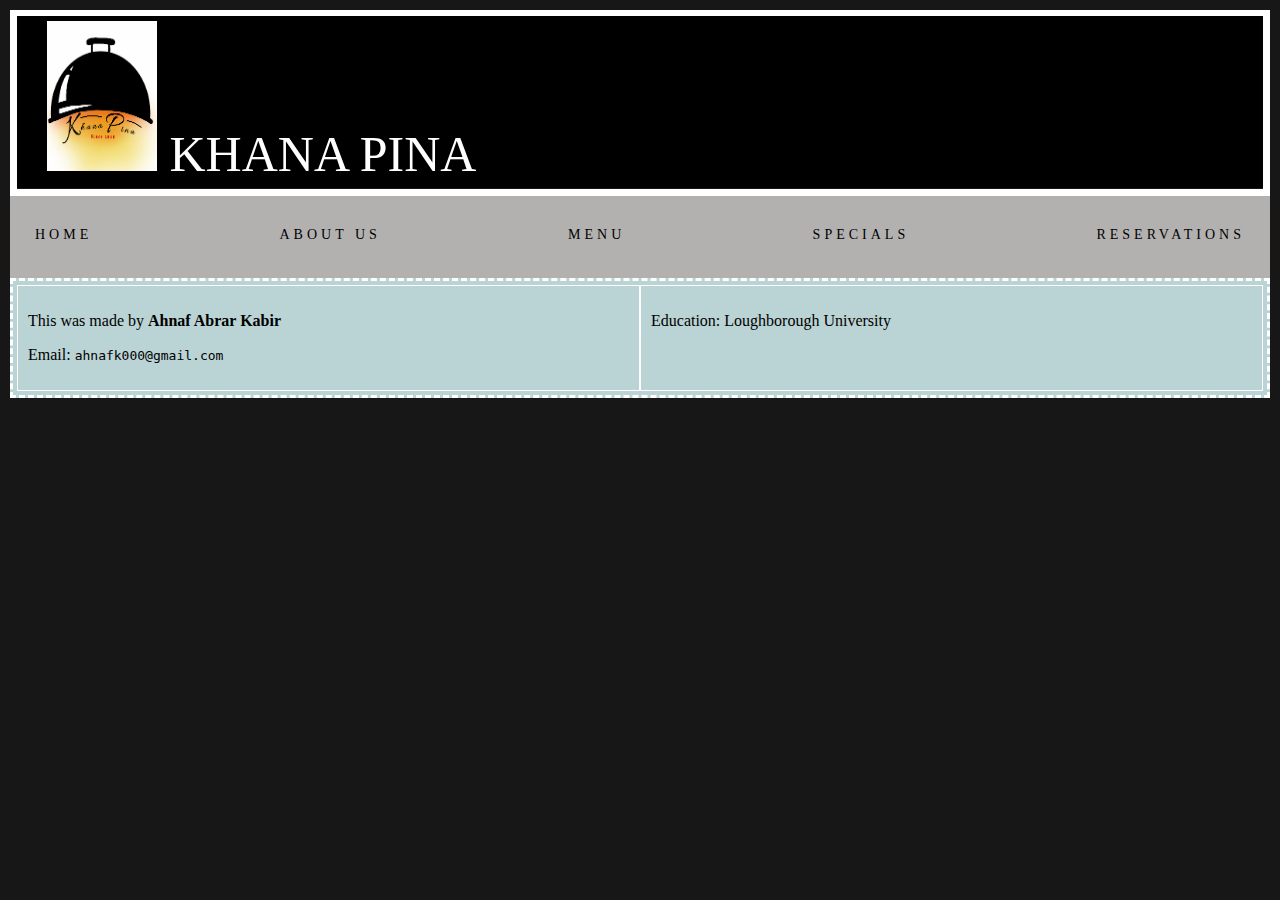
==== about-us.html @ 428b1e8a "Add files via upload" ====
<!DOCTYPE html>
<html lang ="en-US">
    <head>
        <meta charset="utf-8">
        <title>About Us</title>

        <link rel = stylesheet href="css/header-footer.css">
        <link rel = stylesheet href="css/common.css">
    </head>
    <body>

        <header>
            <div class = headerCard >
                <h1>
                    <img src="images/output-onlinepngtools.png" >
                     Khana Pina
                </h1>

            </div>
            <div class=nav-bar >
                <p><a href="index.html">Home</a></p>
                <p><a href="about-us.html">About Us</a></p>
                <p><a href="menu.html">Menu</a></p>
                <p><a href="specials.html">Specials</a></p>
                <p><a href="booking.html">Reservations</a></p>
            </div>
        </header>

        <footer>
            <div >
                <p>This was made by <strong>Ahnaf Abrar Kabir</strong></p>
                <p>Email: <code>ahnafk000@gmail.com</code></p>
            </div>
            <div>
                <p>Education: Loughborough University</p>
            </div>
        </footer>

    </body>
</html>
---- css/header-footer.css ----
.headerCard{
    display: flex;
    justify-content: center;
    align: center;

}

h1{

    position: relative;
    width: 100%;
    display: inline-block;
    top: -1px;
    margin: 0;
    padding: 5px 30px;
    line-height: 58px;
    color: #fff;
    background-color: black;
    font-size: 50px;
    font-weight: 400;
    vertical-align: middle;
    text-transform: uppercase;

}

header > .headerCard{
    /*background-color: rgb(186, 211, 212);*/
    border: 7px solid white;


}
header > .headerCard > h1 > img{
    Width:110px;
    Height: 150px;
}

.nav-bar{
    display:flex;
    justify-content: space-between;
    padding: 5px;

    background-color:#b3b1b0;
    color:black;
    align-items:center;
    font-family: consolas;;
    font-weight: 400;
}

.nav-bar a{
    position: relative;
    display: inline-block;
    padding: 10px 20px;
    color: black;
    text-transform: uppercase;
    Letter-spacing: 4px;
    text-decoration: none;
    font-size: 14px;
    overflow: hidden;
    transition: 0.2s;

}


.nav-bar a:hover{
    color: #c7890e;
    background: black;
    box-shadow: 0 0 10px #c7890e, 0 0 40px #c7890e,
                0 0 80px #c7890e;
}




footer {
    padding: 4px ;
    margin 5px;
    background-color:rgb(186, 211, 212);
    border: dashed white;
    display: flex;
}

footer div{

    border: 1px #ccc solid;
    border-color: white;
    padding : 10px;
    flex: 1;



}
---- css/common.css ----
body {
    font-family: consolas, Georgia, serif;
    margin: 5px;
    padding: 5px;
    background-color: #171717;
}


.content{
    background-color: beige;
    padding-top:15px;
    padding-bottom:15px;
    padding-left:20px;
    padding-right:20px;
}

.add-sub-btn{

    width: 15px;
    height:15px;
    padding:0;
    margin:0;
}

.add-sub-btn img{
    width: 100%;
    height:100%;
    padding:0;
    margin:0;

}

table{
    width:100%;
    text-align: left;

}

th,td{


    padding:15px;
    text-align:left;
}

.name{
    width:50%;
}

.price{
    width:30%;
}
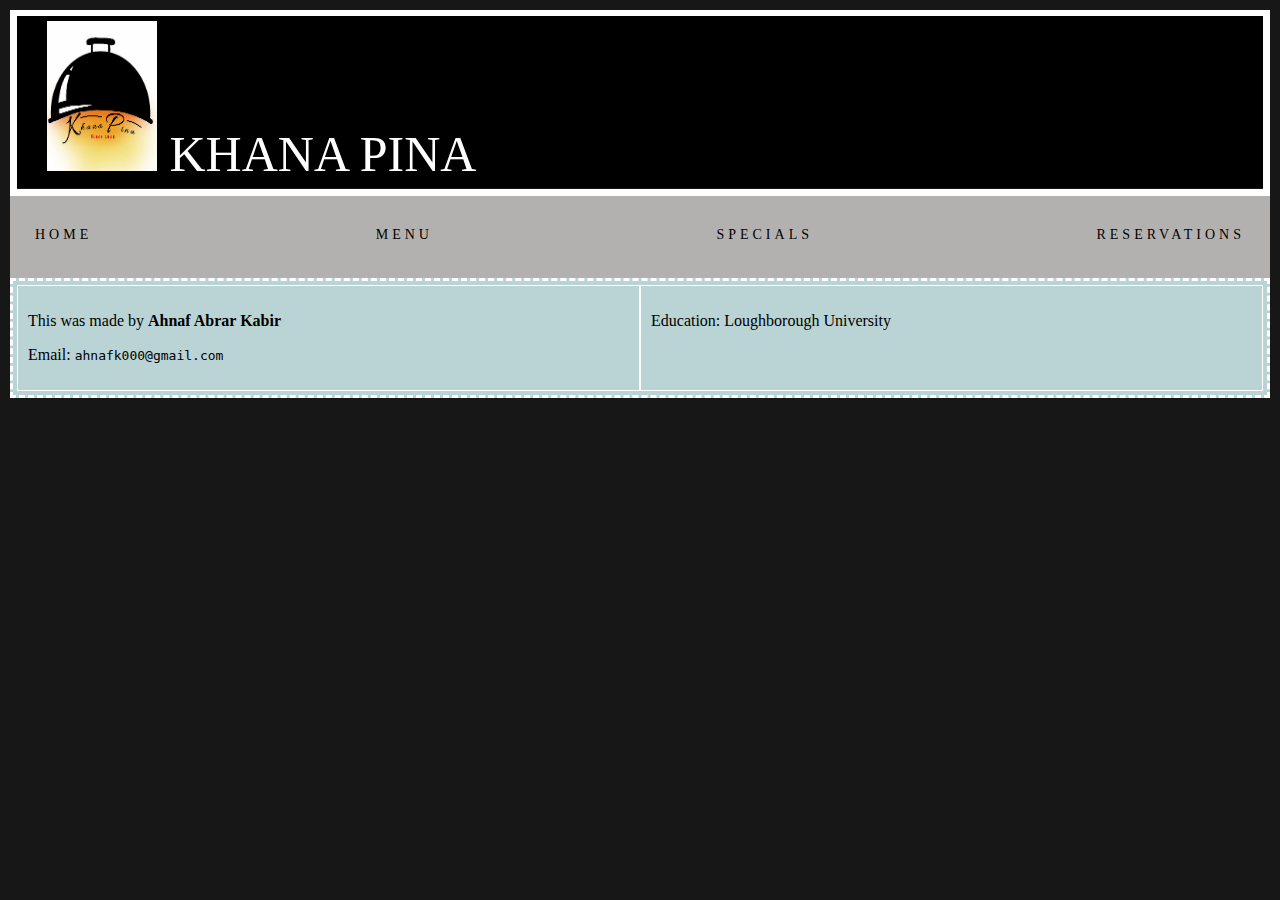
==== commit bdbbc503: "started making inital changes" ====
--- a/about-us.html
+++ b/about-us.html
@@ -19,7 +19,7 @@
             </div>
             <div class=nav-bar >
                 <p><a href="index.html">Home</a></p>
-                <p><a href="about-us.html">About Us</a></p>
+
                 <p><a href="menu.html">Menu</a></p>
                 <p><a href="specials.html">Specials</a></p>
                 <p><a href="booking.html">Reservations</a></p>
